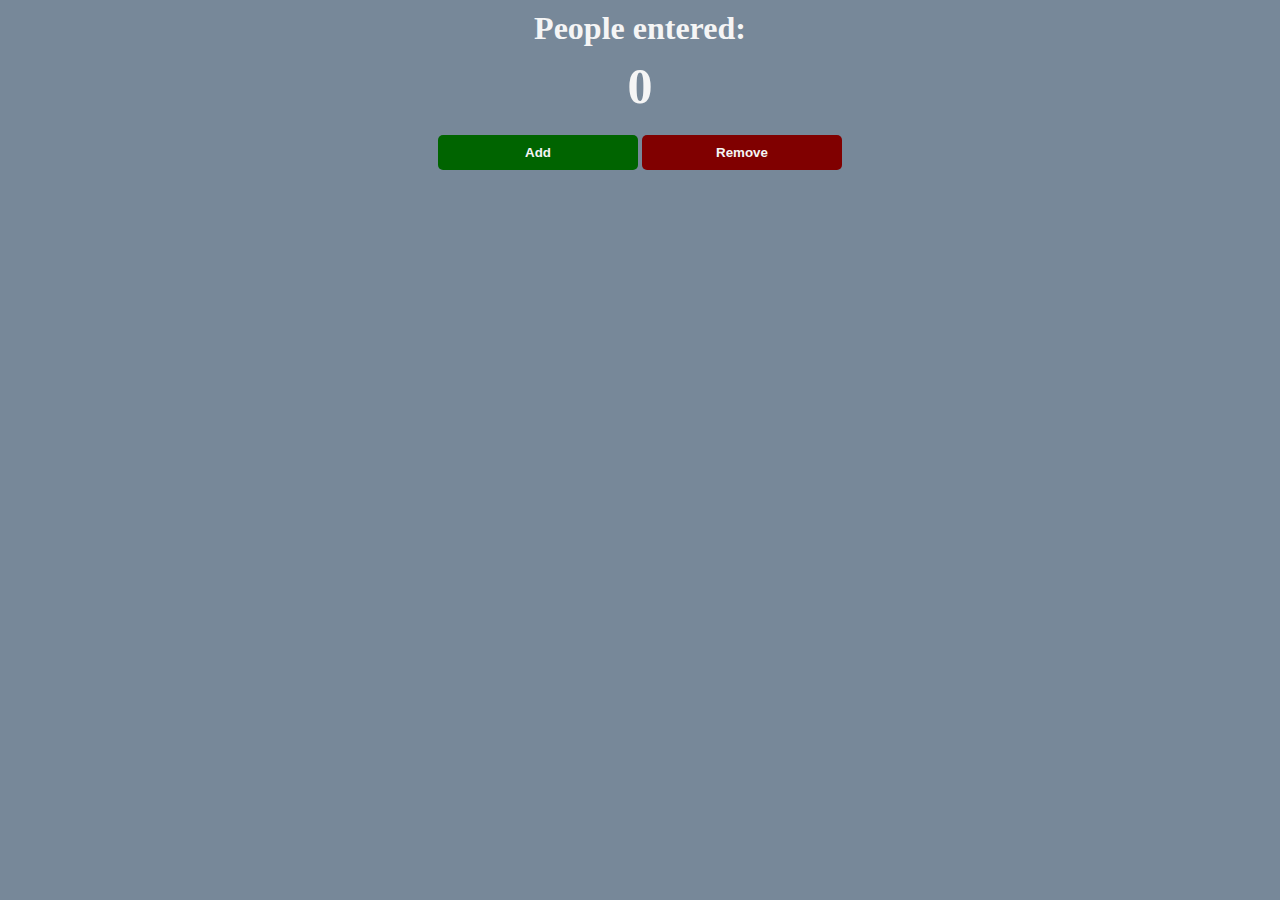
==== index.html @ 068f9f75 "initial commit" ====
<!DOCTYPE html>
<html lang="en">
<head>
	<meta charset="UTF-8">
	<meta name="viewport" content="width=device-width, initial-scale=1.0">
	<link rel="stylesheet" href="index.css">
	<title>People Counter</title>
</head>
<body>
	<div class="boxy">
		<h1>People entered:</h1>
		<h2 id="count-el">0</h2>
		<button  id="increment-btn" onclick="increment()">Add</button>
		<button id="decrement-btn" onclick="decrement()">Remove</button>
	</div>
	<script src="index.js"></script>
</body>
</html>
---- index.css ----
html, body {
    margin: 0;
    padding: 0;
}

body {
    text-align: center;
    font-weight: bold;
    background-color: lightslategrey;
    color: whitesmoke;
    
}
h1 {
    margin-top: 10px;
    margin-bottom: 10px;
}

h2 {
    font-size: 50px;
    margin-top: 0;
    margin-bottom: 20px;
}

button {
    border: none;
    padding-top: 10px;
    padding-bottom: 10px;
    color: whitesmoke;
    font-weight: bold;
    width: 200px;
    margin-bottom: 5px;
    border-radius: 5px;
}

#increment-btn {
    background-color: darkgreen;
}

#decrement-btn {
    background-color: maroon;
}
/*.boxy {
    text-align: center;
    max-width: 600px;
    min-width: 300px;
    max-height: 800px;
    min-height: 300px;
}*/
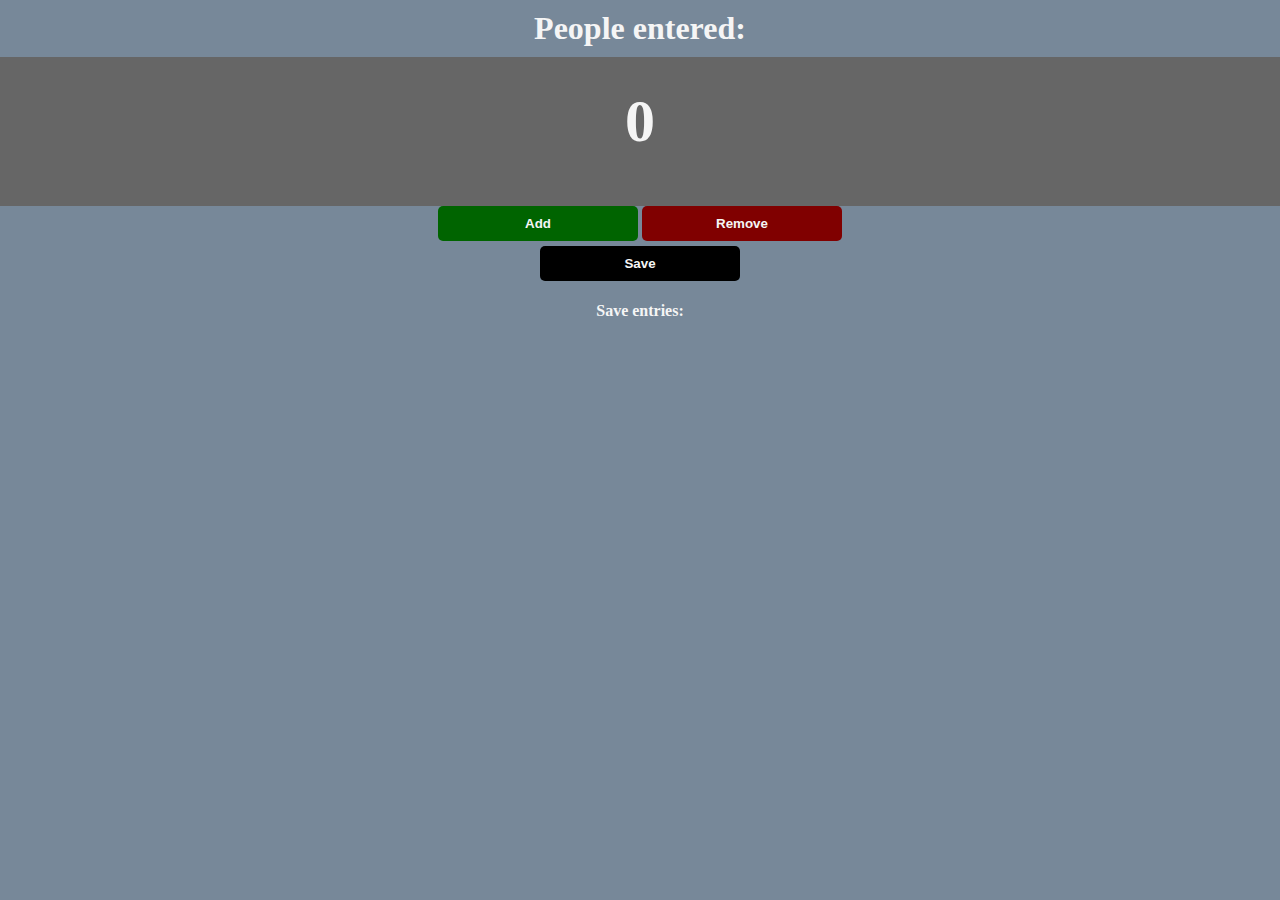
==== commit bf7aaadc: "added the save functions and refactored" ====
--- a/index.html
+++ b/index.html
@@ -7,12 +7,24 @@
 	<title>People Counter</title>
 </head>
 <body>
-	<div class="boxy">
-		<h1>People entered:</h1>
+	
+
+
+	<h1>People entered:</h1>
+
+	<header>
 		<h2 id="count-el">0</h2>
-		<button  id="increment-btn" onclick="increment()">Add</button>
-		<button id="decrement-btn" onclick="decrement()">Remove</button>
-	</div>
+	</header>
+
+
+	<button  id="increment-btn" onclick="increment()">Add</button>
+	<button id="decrement-btn" onclick="decrement()">Remove</button></body>
+
+<br>
+
+	<button id="save-btn" onclick="save()">Save</button>
+	<p id="save-el">Save entries: <br></p>
+
 	<script src="index.js"></script>
 </body>
 </html> --- a/index.css
+++ b/index.css
@@ -10,13 +10,21 @@
     color: whitesmoke;
     
 }
+
+header {
+  background-color: #666;
+  padding: 30px;
+  text-align: center;
+  font-size: 55px;
+  }
+
 h1 {
     margin-top: 10px;
     margin-bottom: 10px;
 }
 
 h2 {
-    font-size: 50px;
+    font-size: 60px;
     margin-top: 0;
     margin-bottom: 20px;
 }
@@ -39,6 +47,10 @@
 #decrement-btn {
     background-color: maroon;
 }
+
+#save-btn {
+    background-color: black;
+}
 /*.boxy {
     text-align: center;
     max-width: 600px;
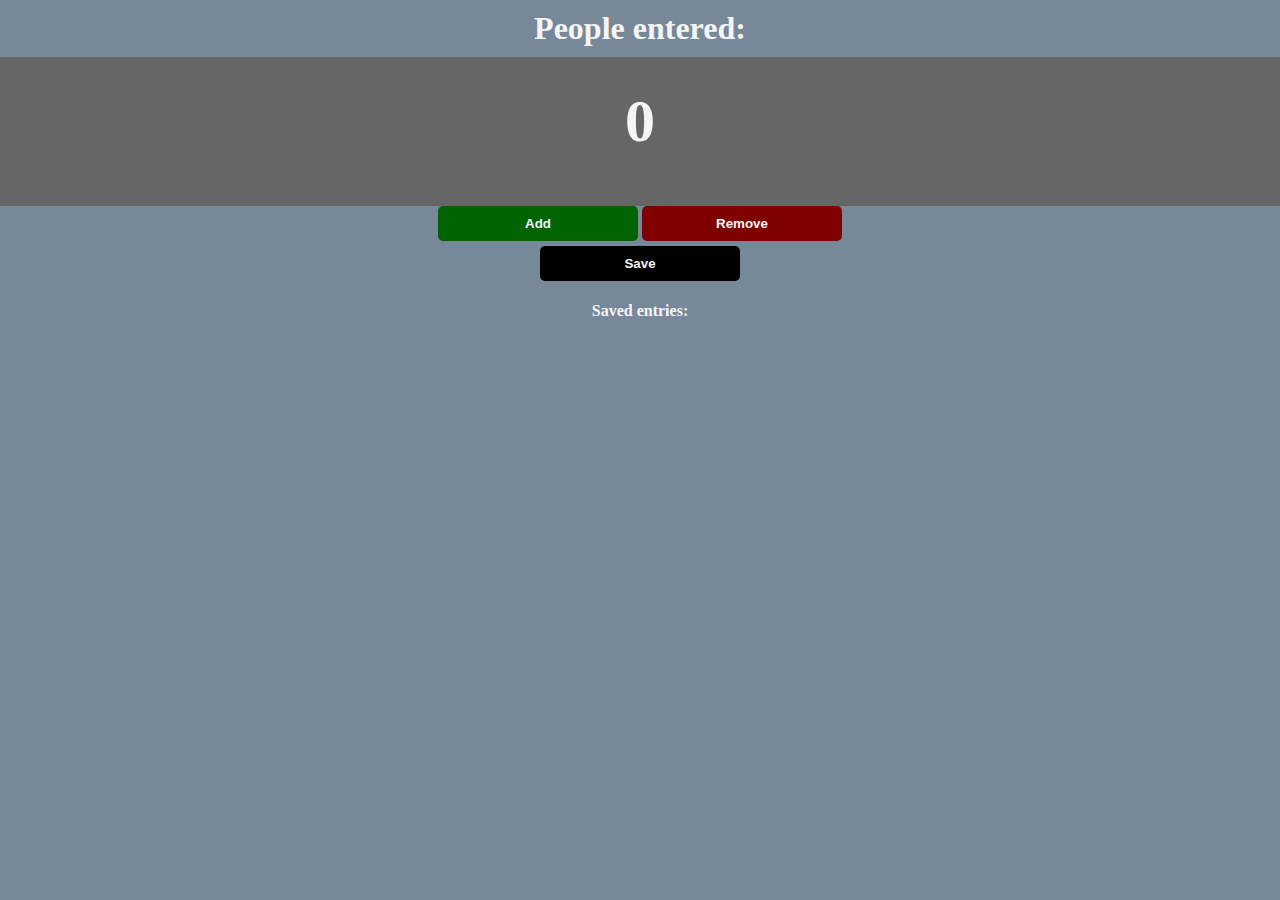
==== commit a9b51e39: "discover textcontent over innertext to allow spacing" ====
--- a/index.html
+++ b/index.html
@@ -23,7 +23,7 @@
 <br>
 
 	<button id="save-btn" onclick="save()">Save</button>
-	<p id="save-el">Save entries: <br></p>
+	<p id="save-el">Saved entries: <br></p>
 
 	<script src="index.js"></script>
 </body>
